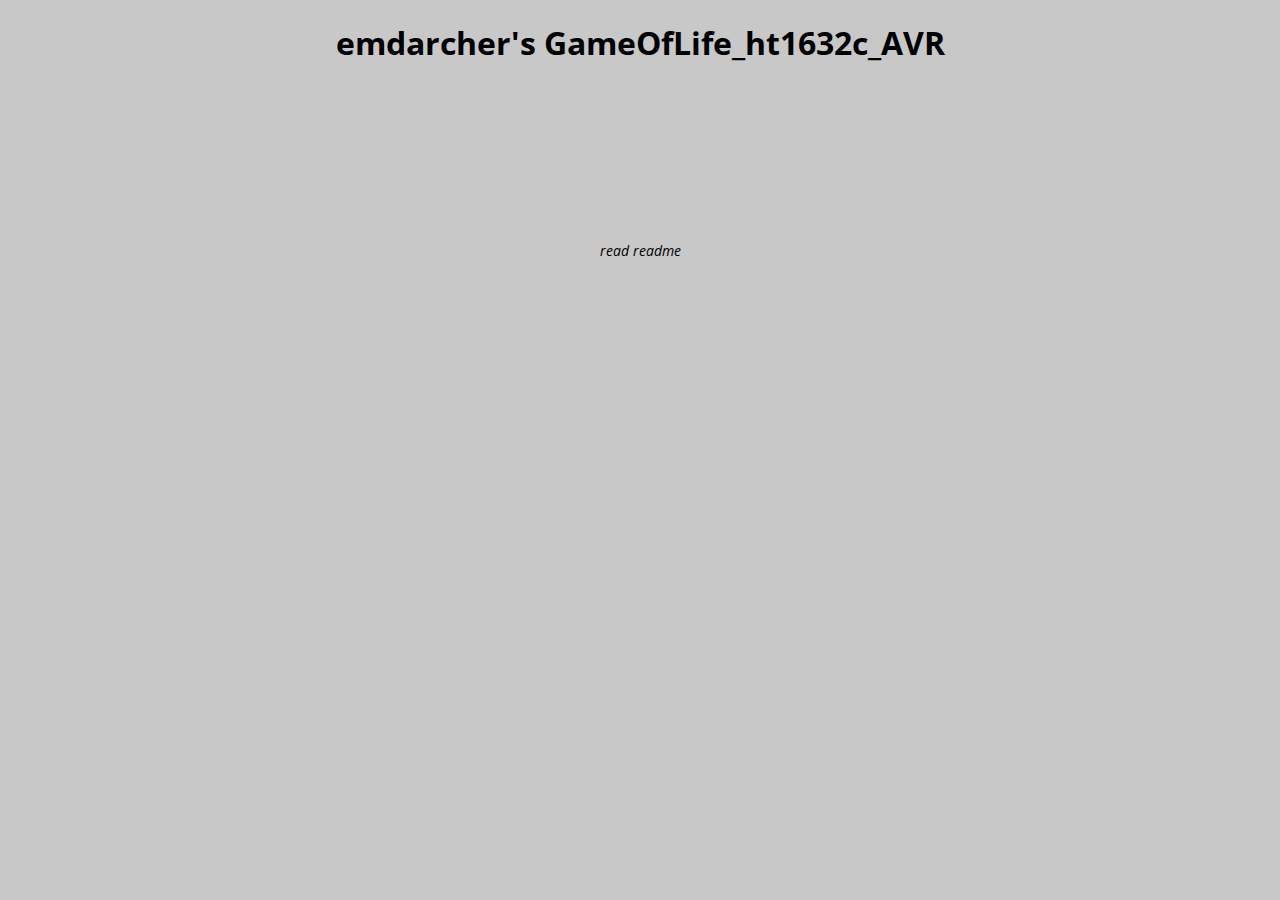
==== index.html @ 67d8eed1 "working on setting up base for project" ====
<!DOCTYPE html>
	<head>
		<meta charset="utf-8">
		<title>emdarcher's GameOfLife_ht1632c_AVR</title>
		<link href='http://fonts.googleapis.com/css?family=Open+Sans' rel='stylesheet' type='text/css'>
		<link rel="stylesheet" href="styles.css">
		<script src="processing.js"></script>
	</head>
	<body>
		<header>
			<h1>emdarcher's GameOfLife_ht1632c_AVR</h1>
		</header>
			<section id="content">
				<canvas id="GameOfLife_sim" data-processing-sources="GameOfLife_sim.pde">
				</canvas>
		    </section>
	    <footer>
		  read readme
	    </footer>
	</body>
</html>
---- styles.css ----
body {
    background-color: rgb(200,200,200);
    color: rgb(0,0,0);
    font-family: "Open Sans", sans-serif;
    text-align: center;
}

#content {
    display: block;
    margin-left: auto;
    margin-right: auto
}

header {
	
}

footer {
	font-style: italic;
	font-size: 90%;
}
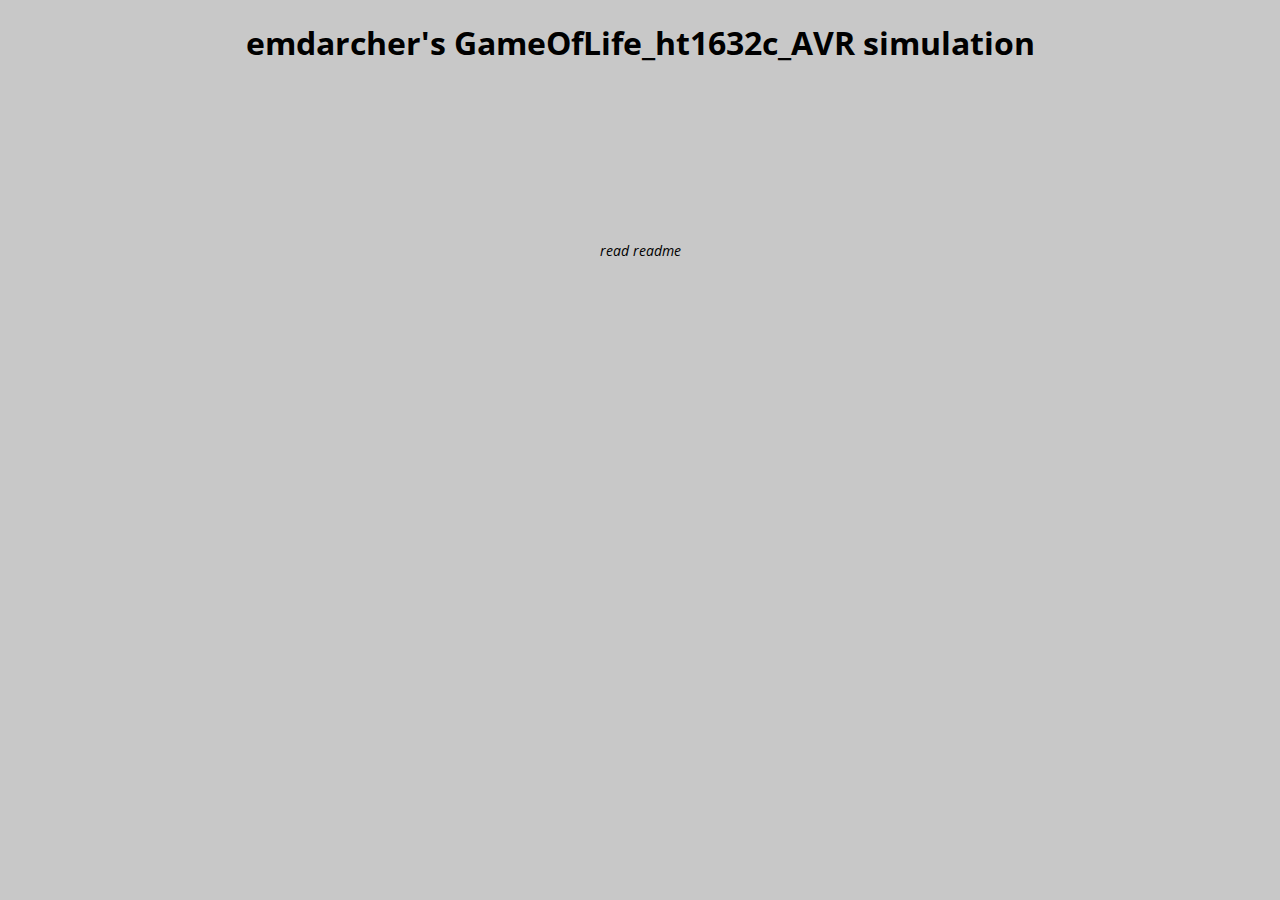
==== commit dacaa8ae: "edited index.html" ====
--- a/index.html
+++ b/index.html
@@ -1,14 +1,14 @@
 <!DOCTYPE html>
 	<head>
 		<meta charset="utf-8">
-		<title>emdarcher's GameOfLife_ht1632c_AVR</title>
+		<title>emdarcher's GameOfLife_ht1632c_AVR simulation</title>
 		<link href='http://fonts.googleapis.com/css?family=Open+Sans' rel='stylesheet' type='text/css'>
 		<link rel="stylesheet" href="styles.css">
 		<script src="processing.js"></script>
 	</head>
 	<body>
 		<header>
-			<h1>emdarcher's GameOfLife_ht1632c_AVR</h1>
+			<h1>emdarcher's GameOfLife_ht1632c_AVR simulation</h1>
 		</header>
 			<section id="content">
 				<canvas id="GameOfLife_sim" data-processing-sources="GameOfLife_sim.pde">
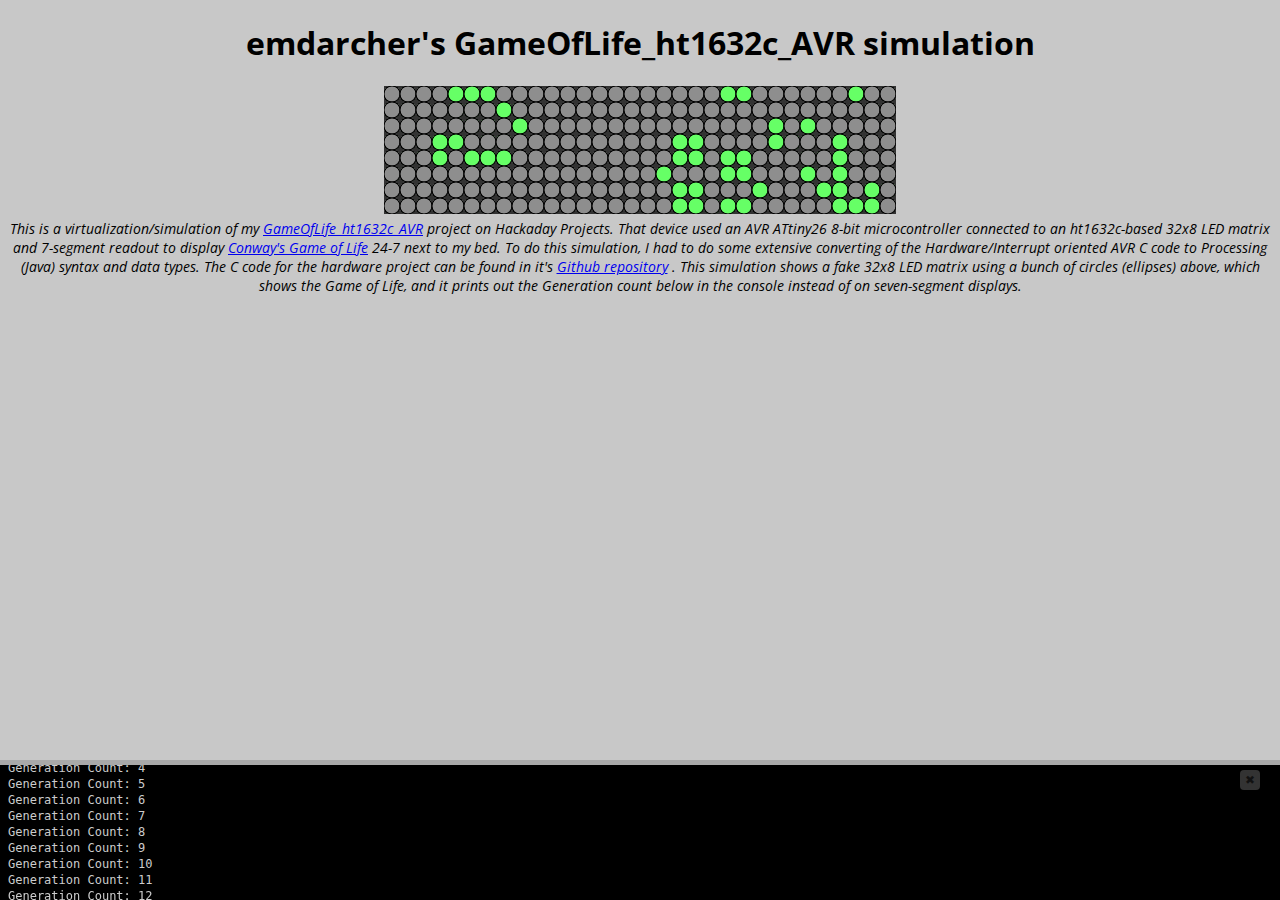
==== commit 12675dc3: "added some descriptive stuffs to index.html" ====
--- a/index.html
+++ b/index.html
@@ -11,11 +11,14 @@
 			<h1>emdarcher's GameOfLife_ht1632c_AVR simulation</h1>
 		</header>
 			<section id="content">
-				<canvas id="GameOfLife_sim" data-processing-sources="GameOfLife_sim.pde">
+				<canvas id="processing_GameOfLife_simulation" data-processing-sources="processing_GameOfLife_simulation.pde">
 				</canvas>
 		    </section>
 	    <footer>
-		  read readme
+        This is a virtualization/simulation of my <a href="http://hackaday.io/project/2048">GameOfLife_ht1632c_AVR</a> project on Hackaday Projects.
+        That device used an AVR ATtiny26 8-bit microcontroller connected to an ht1632c-based 32x8 LED matrix and 7-segment readout to display <a href="https://en.wikipedia.org/wiki/Conway%27s_Game_of_Life">Conway's Game of Life</a> 24-7 next to my bed.
+        To do this simulation, I had to do some extensive converting of the Hardware/Interrupt oriented AVR C code to Processing (Java) syntax and data types. The C code for the hardware project can be found in it's <a href="https://github.com/emdarcher/GameOfLife_ht1632c_AVR">Github repository</a> .
+        This simulation shows a fake 32x8 LED matrix using a bunch of circles (ellipses) above, which shows the Game of Life, and it prints out the Generation count below in the console instead of on seven-segment displays.
 	    </footer>
 	</body>
 </html>
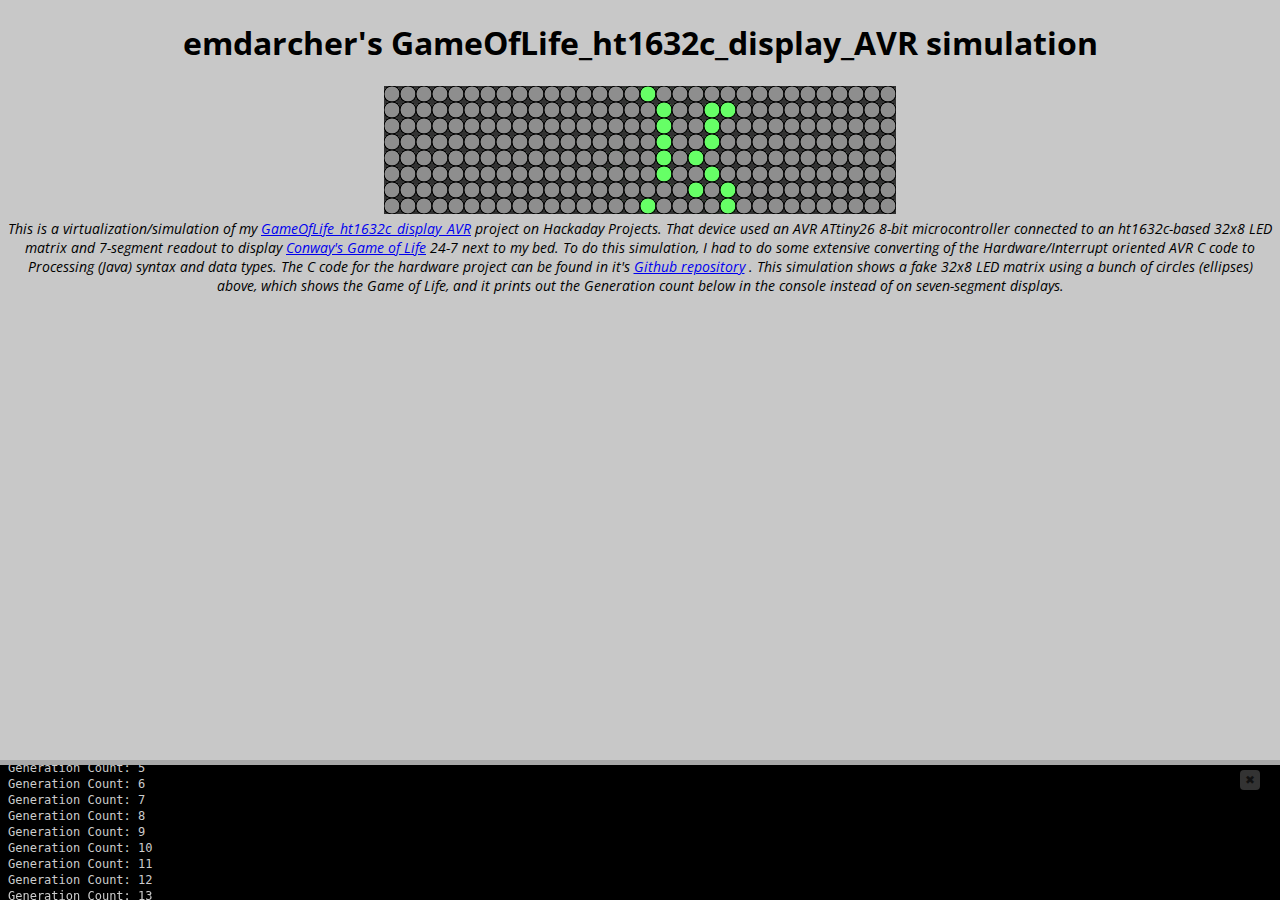
==== commit 5dc39c7f: "fixing links" ====
--- a/index.html
+++ b/index.html
@@ -1,23 +1,23 @@
 <!DOCTYPE html>
 	<head>
 		<meta charset="utf-8">
-		<title>emdarcher's GameOfLife_ht1632c_AVR simulation</title>
+		<title>emdarcher's GameOfLife_ht1632c_display_AVR simulation</title>
 		<link href='http://fonts.googleapis.com/css?family=Open+Sans' rel='stylesheet' type='text/css'>
 		<link rel="stylesheet" href="styles.css">
 		<script src="processing.js"></script>
 	</head>
 	<body>
 		<header>
-			<h1>emdarcher's GameOfLife_ht1632c_AVR simulation</h1>
+			<h1>emdarcher's GameOfLife_ht1632c_display_AVR simulation</h1>
 		</header>
 			<section id="content">
 				<canvas id="processing_GameOfLife_simulation" data-processing-sources="processing_GameOfLife_simulation.pde">
 				</canvas>
 		    </section>
 	    <footer>
-        This is a virtualization/simulation of my <a href="http://hackaday.io/project/2048">GameOfLife_ht1632c_AVR</a> project on Hackaday Projects.
+        This is a virtualization/simulation of my <a href="http://hackaday.io/project/2048">GameOfLife_ht1632c_display_AVR</a> project on Hackaday Projects.
         That device used an AVR ATtiny26 8-bit microcontroller connected to an ht1632c-based 32x8 LED matrix and 7-segment readout to display <a href="https://en.wikipedia.org/wiki/Conway%27s_Game_of_Life">Conway's Game of Life</a> 24-7 next to my bed.
-        To do this simulation, I had to do some extensive converting of the Hardware/Interrupt oriented AVR C code to Processing (Java) syntax and data types. The C code for the hardware project can be found in it's <a href="https://github.com/emdarcher/GameOfLife_ht1632c_AVR">Github repository</a> .
+        To do this simulation, I had to do some extensive converting of the Hardware/Interrupt oriented AVR C code to Processing (Java) syntax and data types. The C code for the hardware project can be found in it's <a href="https://github.com/emdarcher/GameOfLife_ht1632c_display_AVR">Github repository</a> .
         This simulation shows a fake 32x8 LED matrix using a bunch of circles (ellipses) above, which shows the Game of Life, and it prints out the Generation count below in the console instead of on seven-segment displays.
 	    </footer>
 	</body>
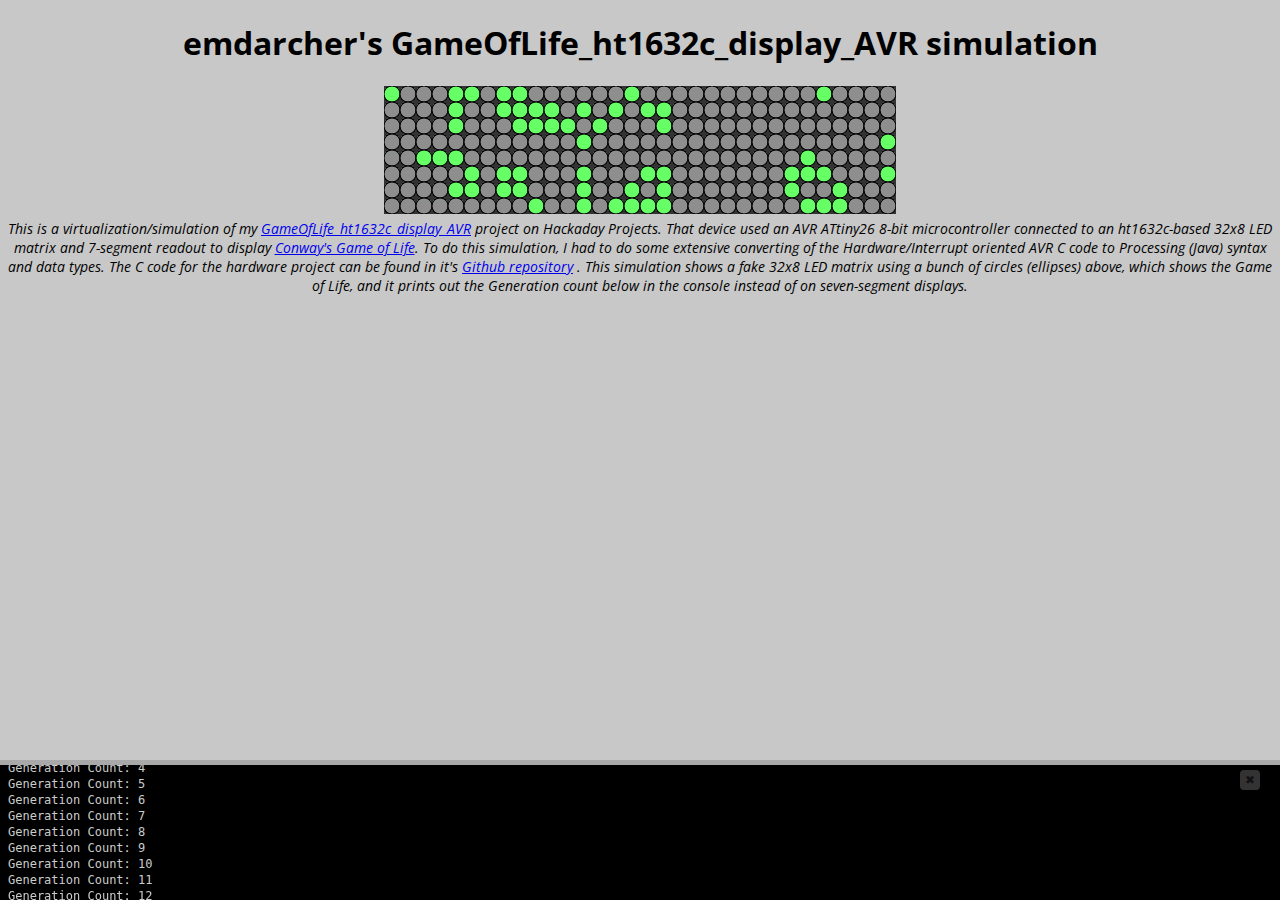
==== commit 37c72c5c: "edit to html" ====
--- a/index.html
+++ b/index.html
@@ -16,7 +16,7 @@
 		    </section>
 	    <footer>
         This is a virtualization/simulation of my <a href="http://hackaday.io/project/2048">GameOfLife_ht1632c_display_AVR</a> project on Hackaday Projects.
-        That device used an AVR ATtiny26 8-bit microcontroller connected to an ht1632c-based 32x8 LED matrix and 7-segment readout to display <a href="https://en.wikipedia.org/wiki/Conway%27s_Game_of_Life">Conway's Game of Life</a> 24-7 next to my bed.
+        That device used an AVR ATtiny26 8-bit microcontroller connected to an ht1632c-based 32x8 LED matrix and 7-segment readout to display <a href="https://en.wikipedia.org/wiki/Conway%27s_Game_of_Life">Conway's Game of Life</a>.
         To do this simulation, I had to do some extensive converting of the Hardware/Interrupt oriented AVR C code to Processing (Java) syntax and data types. The C code for the hardware project can be found in it's <a href="https://github.com/emdarcher/GameOfLife_ht1632c_display_AVR">Github repository</a> .
         This simulation shows a fake 32x8 LED matrix using a bunch of circles (ellipses) above, which shows the Game of Life, and it prints out the Generation count below in the console instead of on seven-segment displays.
 	    </footer>
--- a/styles.css
+++ b/styles.css
@@ -1,3 +1,4 @@
+
 
 body {
     background-color: rgb(200,200,200);
